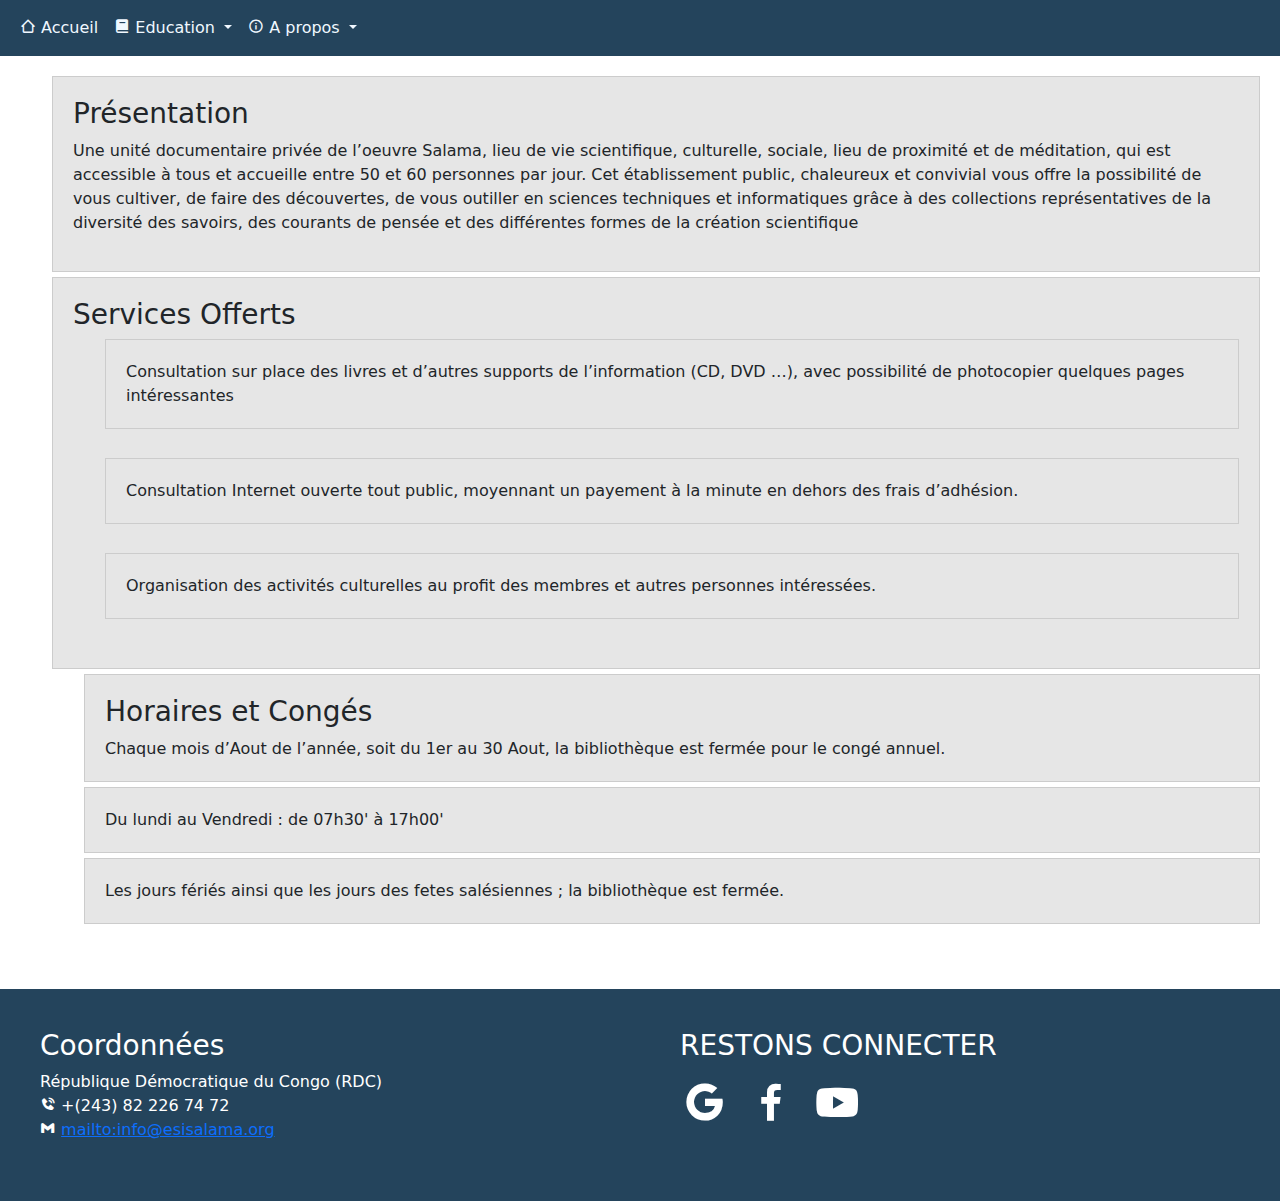
==== pages/bibliotheque.html @ eb3dca2e "Organisation and adding some pages(Bibliotheque, horaire)" ====
<!DOCTYPE html>
<html>
  <head>
    <meta charset="utf-8">
    <meta name="viewport" content="width=device-width, initial-scale=1">
    <link href='https://unpkg.com/boxicons@2.1.2/css/boxicons.min.css' rel='stylesheet'>
    <link rel="shortcut icon" href="../asset/img/logo.png" type="image/x-icon">
    <link rel="stylesheet" href="../asset/framework/bootstrap.min.css">
    <script src="../asset/framework/bootstrap.bundle.min.js"></script>
    <!-- <link href="https://cdn.jsdelivr.net/npm/bootstrap@5.2.1/dist/css/bootstrap.min.css" rel="stylesheet">
    <script src="https://cdn.jsdelivr.net/npm/bootstrap@5.2.1/dist/js/bootstrap.bundle.min.js"></script> -->
    <link rel="stylesheet" href="../asset/css/index.css">
    <title>ESIS SALAMA</title>
  </head>
  <body >
    
    <header>
      <nav class="navbar navbar-expand-lg third-header">
        <div class="container-fluid">
          <button class="navbar-toggler" type="button" data-bs-toggle="collapse" data-bs-target="#navbarNavDropdown" aria-controls="navbarNavDropdown" aria-expanded="false" aria-label="Toggle navigation">
            <span class="navbar-toggler-icon"></span>
          </button>
          <div class="collapse navbar-collapse" id="navbarNavDropdown">
            <ul class="navbar-nav">
              <li class="nav-item">
                <a class="nav-link link" aria-current="page" href="../index.html"><i class='bx bx-home-alt-2' ></i>  Accueil</a>
              </li>
              <li class="nav-item dropdown">
                <a class="nav-link dropdown-toggle link" href="#" role="button" data-bs-toggle="dropdown" aria-expanded="false">
                  <i class='bx bxs-book'></i>  Education
                </a>
                <ul class="dropdown-menu">
                  <li><a class="dropdown-item" href="./pages/horaire.html">Horaire</a></li>
                  <li><a class="dropdown-item" href="#">Centre d'Excellence</a></li>
                  <li><a class="dropdown-item" href="./pages/bibliotheque.html">Bibliotheque</a></li>
                  <li><a class="dropdown-item" href="./pages/publication.html">Publication</a></li>
                  <li><a class="dropdown-item" href="#">Recours</a></li>
                  <li><a class="dropdown-item" href="#">Suivi TFC</a></li>
                </ul>
              </li>
              <li class="nav-item dropdown">
                <a class="nav-link dropdown-toggle link" href="#" role="button" data-bs-toggle="dropdown" aria-expanded="false">
                <i class='bx bx-info-circle'></i>    A propos
                </a>
                <ul class="dropdown-menu">
                  <li><a class="dropdown-item" href="#">Presentation</a></li>
                  <li><a class="dropdown-item" href="#">Cursus</a></li>
                  <li><a class="dropdown-item" href="#">Admmission</a></li>
                  <li><a class="dropdown-item" href="#">Nous contacter</a></li>
                </ul>
              </li>
            </ul>
          </div>
        </div>
    </nav>
    </header>

    <main style="font: px25/1.5 timesnewroman, Helvetica,sans-serif;" class="bilbiotheque">
        <ul id="bibliotheque">
          <li>
              <h3>Présentation</h3>

              <p>Une unité documentaire privée de l’oeuvre Salama, lieu de vie scientifique, culturelle, sociale, lieu de proximité et de méditation, qui est accessible à tous et accueille entre 50 et 60 personnes par jour. Cet établissement public, chaleureux et convivial vous offre la possibilité de vous cultiver, de faire des découvertes, de vous outiller en sciences techniques et informatiques grâce à des collections représentatives de la diversité des savoirs, des courants de pensée et des différentes formes de la création scientifique</p>
						  
          </li>

    
          <li>
              <h3>Services Offerts</h3>

              
              <ul id="bibliotheque">
                <li>Consultation sur place des livres et d’autres supports de l’information (CD, DVD …), avec possibilité de photocopier quelques pages intéressantes</li>
            
              	
              	<br>
              	<li>Consultation Internet ouverte tout public, moyennant un payement à la minute en dehors des frais d’adhésion.</li>
              	<br>
              	<li>Organisation des activités culturelles au profit des membres et autres personnes intéressées.</li>
              	<br>
              </ul>
              	
            </li>

  

              
            <ul id="bibliotheque">
              <li><h3>Horaires et Congés</h3>
              Chaque mois d’Aout de l’année, soit du 1er au 30 Aout, la bibliothèque est fermée pour le congé annuel.
              <br>
              <li>Du lundi au Vendredi : de 07h30' à 17h00'</li>
              <li>Les jours fériés ainsi que les jours des fetes salésiennes ; la bibliothèque est fermée.</li>
              <br>
            </ul>
                
          </li>
          </ul>
    </main>

    <footer >
      <div class="container-fluid">
          <div class="row">
              <div class="col-md-6 col-xs-12 footer">
                  <h3>Coordonnées</h3>
                  <p>République Démocratique du Congo (RDC)
                      <br>
                      <i class='bx bxs-phone-call'></i>
                      +(243) 82 226 74 72
                      <br>
                      <i class='bx bxl-gmail' ></i>
                      <a href="mailto:info@esisalama.org">mailto:info@esisalama.org</a>
              </div>
              <div class="col-md-6 col-xs-12 footer">
                  <h3>RESTONS CONNECTER</h3>
                  <p class="icons-contact">
                      <a href="#" target="_blank"><i class='bx bxl-google' ></i></a>
                      <a href="#" target="_blank"><i class='bx bxl-facebook' ></i></a>
                      <a href="#" target="_blank"><i class='bx bxl-youtube'></i></a>
                  </p>
              </div>
          </div>
      </div>
    </footer>
  
  </body>
</html>
---- asset/css/index.css ----
/* body
{
    background-color: #24445C;
    color: antiquewhite;
} */

/* header */

.ESIS
{
    font-weight: bold;
    font-size: 20px;
    color: black;
}
.d-flex ,.flex-row-reverse
{
    padding: 5px;
    background-color:white;
}

.flex-row-reverse a
{
    margin: 10px;
    color: white;
    background-color:#24445C;
    padding: 10px;
    border-radius:10px;
    text-decoration: none;
}

.navbar-expand-lg
{
    background-color: #24445C;
}

.link
{
    color: aliceblue;
}

.icons-contact
{
    font-size: 50px;
}

/* main */

.colonne
{
    padding: 20px;
}

.colonne .card 
{
    color: black;
}
main
{
    background-color: white;
}

/* footer */

footer
{
    background-color: #24445C;
    color: white;
}

.footer
{
    padding: 40px;
}

.icons-contact a
{
    color: white;
}

.bx-up-arrow-alt
{
    font-size: 100px;
}

/* ______________________________________________________Autres pages__________________________________________ */


/*_______________________horaire__________________________ */

.horaire
{
    padding: 40px;
    align-items: center;
}

.accordion-button
{
    background-color:#24445C;
    color: white;
}


.horaire h5
{
    padding: 20px;
    text-align: center;
}

/* ____________________BIbliotheque_____________________*/

ul#bibliotheque li{
    list-style: none;
    padding:20px;
    border: #cccccc solid 1px;
    margin-bottom:5px;
    background:#e6e6e6;
  }

.bilbiotheque
{
    padding: 20px;
}
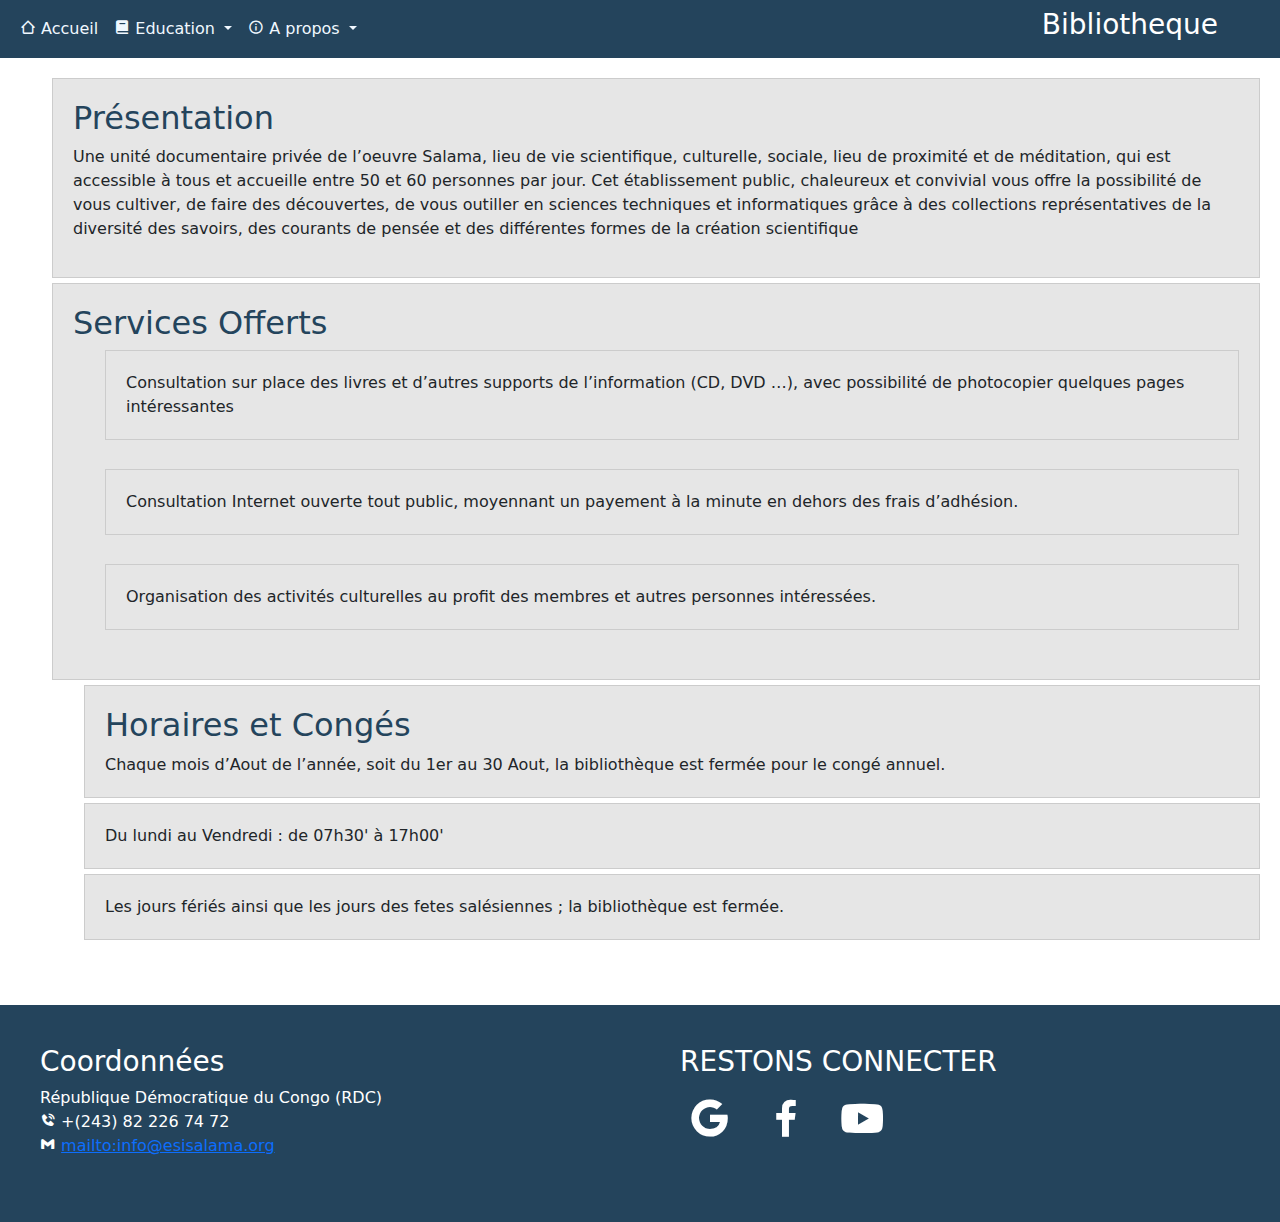
==== commit 904f9462: "add about us pages" ====
--- a/pages/bibliotheque.html
+++ b/pages/bibliotheque.html
@@ -1,127 +1,126 @@
 <!DOCTYPE html>
 <html>
-  <head>
-    <meta charset="utf-8">
-    <meta name="viewport" content="width=device-width, initial-scale=1">
-    <link href='https://unpkg.com/boxicons@2.1.2/css/boxicons.min.css' rel='stylesheet'>
-    <link rel="shortcut icon" href="../asset/img/logo.png" type="image/x-icon">
-    <link rel="stylesheet" href="../asset/framework/bootstrap.min.css">
-    <script src="../asset/framework/bootstrap.bundle.min.js"></script>
-    <!-- <link href="https://cdn.jsdelivr.net/npm/bootstrap@5.2.1/dist/css/bootstrap.min.css" rel="stylesheet">
-    <script src="https://cdn.jsdelivr.net/npm/bootstrap@5.2.1/dist/js/bootstrap.bundle.min.js"></script> -->
-    <link rel="stylesheet" href="../asset/css/index.css">
-    <title>ESIS SALAMA</title>
-  </head>
-  <body >
-    
-    <header>
-      <nav class="navbar navbar-expand-lg third-header">
-        <div class="container-fluid">
-          <button class="navbar-toggler" type="button" data-bs-toggle="collapse" data-bs-target="#navbarNavDropdown" aria-controls="navbarNavDropdown" aria-expanded="false" aria-label="Toggle navigation">
-            <span class="navbar-toggler-icon"></span>
-          </button>
-          <div class="collapse navbar-collapse" id="navbarNavDropdown">
-            <ul class="navbar-nav">
-              <li class="nav-item">
-                <a class="nav-link link" aria-current="page" href="../index.html"><i class='bx bx-home-alt-2' ></i>  Accueil</a>
-              </li>
-              <li class="nav-item dropdown">
-                <a class="nav-link dropdown-toggle link" href="#" role="button" data-bs-toggle="dropdown" aria-expanded="false">
-                  <i class='bx bxs-book'></i>  Education
-                </a>
-                <ul class="dropdown-menu">
-                  <li><a class="dropdown-item" href="./pages/horaire.html">Horaire</a></li>
-                  <li><a class="dropdown-item" href="#">Centre d'Excellence</a></li>
-                  <li><a class="dropdown-item" href="./pages/bibliotheque.html">Bibliotheque</a></li>
-                  <li><a class="dropdown-item" href="./pages/publication.html">Publication</a></li>
-                  <li><a class="dropdown-item" href="#">Recours</a></li>
-                  <li><a class="dropdown-item" href="#">Suivi TFC</a></li>
-                </ul>
-              </li>
-              <li class="nav-item dropdown">
-                <a class="nav-link dropdown-toggle link" href="#" role="button" data-bs-toggle="dropdown" aria-expanded="false">
-                <i class='bx bx-info-circle'></i>    A propos
-                </a>
-                <ul class="dropdown-menu">
-                  <li><a class="dropdown-item" href="#">Presentation</a></li>
-                  <li><a class="dropdown-item" href="#">Cursus</a></li>
-                  <li><a class="dropdown-item" href="#">Admmission</a></li>
-                  <li><a class="dropdown-item" href="#">Nous contacter</a></li>
-                </ul>
-              </li>
+<head>
+  <meta charset="utf-8">
+  <meta name="viewport" content="width=device-width, initial-scale=1">
+  <link href='https://unpkg.com/boxicons@2.1.2/css/boxicons.min.css' rel='stylesheet'>
+  <link rel="shortcut icon" href="../asset/img/logo.png" type="image/x-icon">
+  <link rel="stylesheet" href="../asset/framework/bootstrap.min.css">
+  <script src="../asset/framework/bootstrap.bundle.min.js"></script>
+  <!-- <link href="https://cdn.jsdelivr.net/npm/bootstrap@5.2.1/dist/css/bootstrap.min.css" rel="stylesheet">
+  <script src="https://cdn.jsdelivr.net/npm/bootstrap@5.2.1/dist/js/bootstrap.bundle.min.js"></script> -->
+  <link rel="stylesheet" href="../asset/css/index.css">
+  <title>Bibliotheque</title>
+</head>
+<body >
+<header>
+  <nav class="navbar navbar-expand-lg third-header">
+    <div class="container-fluid">
+      <button class="navbar-toggler" type="button" data-bs-toggle="collapse" data-bs-target="#navbarNavDropdown" aria-controls="navbarNavDropdown" aria-expanded="false" aria-label="Toggle navigation">
+        <span class="navbar-toggler-icon"></span>
+      </button>
+      <div class="collapse navbar-collapse" id="navbarNavDropdown">
+        <ul class="navbar-nav">
+          <li class="nav-item">
+            <a class="nav-link link" aria-current="page" href="../index.html"><i class='bx bx-home-alt-2' ></i>  Accueil</a>
+          </li>
+          <li class="nav-item dropdown">
+            <a class="nav-link dropdown-toggle link" href="#" role="button" data-bs-toggle="dropdown" aria-expanded="false">
+              <i class='bx bxs-book'></i>  Education
+            </a>
+            <ul class="dropdown-menu">
+              <li><a class="dropdown-item" href="./horaire.html">Horaire</a></li>
+              <li><a class="dropdown-item" href="./centre d'excellence.html">Centre d'Excellence</a></li>
+              <li><a class="dropdown-item" href="./bibliotheque.html">Bibliotheque</a></li>
+              <li><a class="dropdown-item" href="./publication.html" target="_blank">Publication</a></li>
+              <li><a class="dropdown-item" href="#">Recours</a></li>
+              <li><a class="dropdown-item" href="#">Suivi TFC</a></li>
             </ul>
+          </li>
+          <li class="nav-item dropdown">
+            <a class="nav-link dropdown-toggle link" href="#" role="button" data-bs-toggle="dropdown" aria-expanded="false">
+            <i class='bx bx-info-circle'></i>    A propos
+            </a>
+            <ul class="dropdown-menu">
+              <li><a class="dropdown-item" href="./pages/a-propos/a-propos.html">Presentation</a></li>
+              <li><a class="dropdown-item" href="./pages/a-propos/cursus.html">Cursus</a></li>
+              <li><a class="dropdown-item" href="./pages/a-propos/admission.html">Admmission</a></li>
+              <li><a class="dropdown-item" href="./pages/a-propos/contact.html">Nous contacter</a></li>
+            </ul>
+          </li>
+        </ul>
+      </div>
+      <div>
+        <h3 class="active-page">Bibliotheque</h3>
+      </div>
+    </div>
+</nav>
+</header>
+<main style="font: px25/1.5 timesnewroman, Helvetica,sans-serif;" class="bilbiotheque">
+    <ul id="bibliotheque">
+      <li>
+          <h3>Présentation</h3>
+
+          <p>Une unité documentaire privée de l’oeuvre Salama, lieu de vie scientifique, culturelle, sociale, lieu de proximité et de méditation, qui est accessible à tous et accueille entre 50 et 60 personnes par jour. Cet établissement public, chaleureux et convivial vous offre la possibilité de vous cultiver, de faire des découvertes, de vous outiller en sciences techniques et informatiques grâce à des collections représentatives de la diversité des savoirs, des courants de pensée et des différentes formes de la création scientifique</p>
+          
+      </li>
+
+
+      <li>
+          <h3>Services Offerts</h3>
+
+          
+          <ul id="bibliotheque">
+            <li>Consultation sur place des livres et d’autres supports de l’information (CD, DVD …), avec possibilité de photocopier quelques pages intéressantes</li>
+        
+            
+            <br>
+            <li>Consultation Internet ouverte tout public, moyennant un payement à la minute en dehors des frais d’adhésion.</li>
+            <br>
+            <li>Organisation des activités culturelles au profit des membres et autres personnes intéressées.</li>
+            <br>
+          </ul>
+            
+        </li>
+
+
+
+          
+        <ul id="bibliotheque">
+          <li><h3>Horaires et Congés</h3>
+          Chaque mois d’Aout de l’année, soit du 1er au 30 Aout, la bibliothèque est fermée pour le congé annuel.
+          <br>
+          <li>Du lundi au Vendredi : de 07h30' à 17h00'</li>
+          <li>Les jours fériés ainsi que les jours des fetes salésiennes ; la bibliothèque est fermée.</li>
+          <br>
+        </ul>
+            
+      </li>
+      </ul>
+</main>
+<footer >
+  <div class="container-fluid">
+      <div class="row">
+          <div class="col-md-6 col-xs-12 footer">
+              <h3>Coordonnées</h3>
+              <p>République Démocratique du Congo (RDC)
+                  <br>
+                  <i class='bx bxs-phone-call'></i>
+                  +(243) 82 226 74 72
+                  <br>
+                  <i class='bx bxl-gmail' ></i>
+                  <a href="mailto:info@esisalama.org">mailto:info@esisalama.org</a>
           </div>
-        </div>
-    </nav>
-    </header>
-
-    <main style="font: px25/1.5 timesnewroman, Helvetica,sans-serif;" class="bilbiotheque">
-        <ul id="bibliotheque">
-          <li>
-              <h3>Présentation</h3>
-
-              <p>Une unité documentaire privée de l’oeuvre Salama, lieu de vie scientifique, culturelle, sociale, lieu de proximité et de méditation, qui est accessible à tous et accueille entre 50 et 60 personnes par jour. Cet établissement public, chaleureux et convivial vous offre la possibilité de vous cultiver, de faire des découvertes, de vous outiller en sciences techniques et informatiques grâce à des collections représentatives de la diversité des savoirs, des courants de pensée et des différentes formes de la création scientifique</p>
-						  
-          </li>
-
-    
-          <li>
-              <h3>Services Offerts</h3>
-
-              
-              <ul id="bibliotheque">
-                <li>Consultation sur place des livres et d’autres supports de l’information (CD, DVD …), avec possibilité de photocopier quelques pages intéressantes</li>
-            
-              	
-              	<br>
-              	<li>Consultation Internet ouverte tout public, moyennant un payement à la minute en dehors des frais d’adhésion.</li>
-              	<br>
-              	<li>Organisation des activités culturelles au profit des membres et autres personnes intéressées.</li>
-              	<br>
-              </ul>
-              	
-            </li>
-
-  
-
-              
-            <ul id="bibliotheque">
-              <li><h3>Horaires et Congés</h3>
-              Chaque mois d’Aout de l’année, soit du 1er au 30 Aout, la bibliothèque est fermée pour le congé annuel.
-              <br>
-              <li>Du lundi au Vendredi : de 07h30' à 17h00'</li>
-              <li>Les jours fériés ainsi que les jours des fetes salésiennes ; la bibliothèque est fermée.</li>
-              <br>
-            </ul>
-                
-          </li>
-          </ul>
-    </main>
-
-    <footer >
-      <div class="container-fluid">
-          <div class="row">
-              <div class="col-md-6 col-xs-12 footer">
-                  <h3>Coordonnées</h3>
-                  <p>République Démocratique du Congo (RDC)
-                      <br>
-                      <i class='bx bxs-phone-call'></i>
-                      +(243) 82 226 74 72
-                      <br>
-                      <i class='bx bxl-gmail' ></i>
-                      <a href="mailto:info@esisalama.org">mailto:info@esisalama.org</a>
-              </div>
-              <div class="col-md-6 col-xs-12 footer">
-                  <h3>RESTONS CONNECTER</h3>
-                  <p class="icons-contact">
-                      <a href="#" target="_blank"><i class='bx bxl-google' ></i></a>
-                      <a href="#" target="_blank"><i class='bx bxl-facebook' ></i></a>
-                      <a href="#" target="_blank"><i class='bx bxl-youtube'></i></a>
-                  </p>
-              </div>
+          <div class="col-md-6 col-xs-12 footer">
+              <h3>RESTONS CONNECTER</h3>
+              <p class="icons-contact">
+                  <a href="#" target="_blank"><i class='bx bxl-google' ></i></a>
+                  <a href="#" target="_blank"><i class='bx bxl-facebook' ></i></a>
+                  <a href="#" target="_blank"><i class='bx bxl-youtube'></i></a>
+              </p>
           </div>
       </div>
-    </footer>
-  
-  </body>
+  </div>
+</footer>
+</body>
 </html>
--- a/asset/css/index.css
+++ b/asset/css/index.css
@@ -3,6 +3,18 @@
     background-color: #24445C;
     color: antiquewhite;
 } */
+
+.dropdown-item:active, .dropdown-item:hover
+{
+    background-color: #24445C;
+    color: white;
+}
+
+.card-body a 
+{
+    background-color: #24445C;
+    border: none;
+}
 
 /* header */
 
@@ -28,6 +40,13 @@
     text-decoration: none;
 }
 
+.flex-row-reverse a:hover
+{
+    color: white;
+    background-color:dodgerblue;
+    transition: 500ms;
+}
+
 .navbar-expand-lg
 {
     background-color: #24445C;
@@ -43,11 +62,18 @@
     font-size: 50px;
 }
 
+.active-page
+{
+    color: white;
+    margin-right: 50px;
+}
+
 /* main */
 
 .colonne
 {
     padding: 20px;
+    margin: 5px;
 }
 
 .colonne .card 
@@ -72,9 +98,21 @@
     padding: 40px;
 }
 
+.icons-contact
+{
+    height: 80px;
+}
+
 .icons-contact a
 {
     color: white;
+    padding: 5px;
+}
+
+.icons-contact a:hover
+{
+    font-size: 60px;
+    transition: 500ms;
 }
 
 .bx-up-arrow-alt
@@ -104,6 +142,11 @@
 {
     padding: 20px;
     text-align: center;
+}
+
+.navbar-horizontal
+{
+    position: fixed;
 }
 
 /* ____________________BIbliotheque_____________________*/
@@ -120,3 +163,64 @@
 {
     padding: 20px;
 }
+
+#bibliotheque h3
+{
+    font-size:xx-large;
+    color: #24445C
+}
+
+/* _____________Publication__________________ */
+
+#publication
+{
+    background-color:#24445C;
+}
+
+#publication .contenair
+{
+    width:500px;
+    background-color: gray;
+    border-radius: 30px;
+    align-content: center;
+    padding: 30px;
+}
+
+#publication .contenair div
+{
+    text-align: center;
+}
+
+#publication input
+{
+    margin: 10px;
+}
+
+#publication input:focus
+{
+    outline: rgba(0, 255, 0, 2) solid 1px;
+}
+
+#publication input[type='submit']
+{
+    background-color: green;
+    color: white;
+    border: none;
+    border-radius: 5px;
+}
+
+/*_________________________Centre excellence_________________________________*/
+
+#centre_exc
+{
+    padding: 10px;
+}
+
+#centre_exc  .bg
+{
+    background-color: #24445C;
+    color: white;
+    padding: 10px;
+    margin-top: 10px;
+    font-size: xx-large;
+}